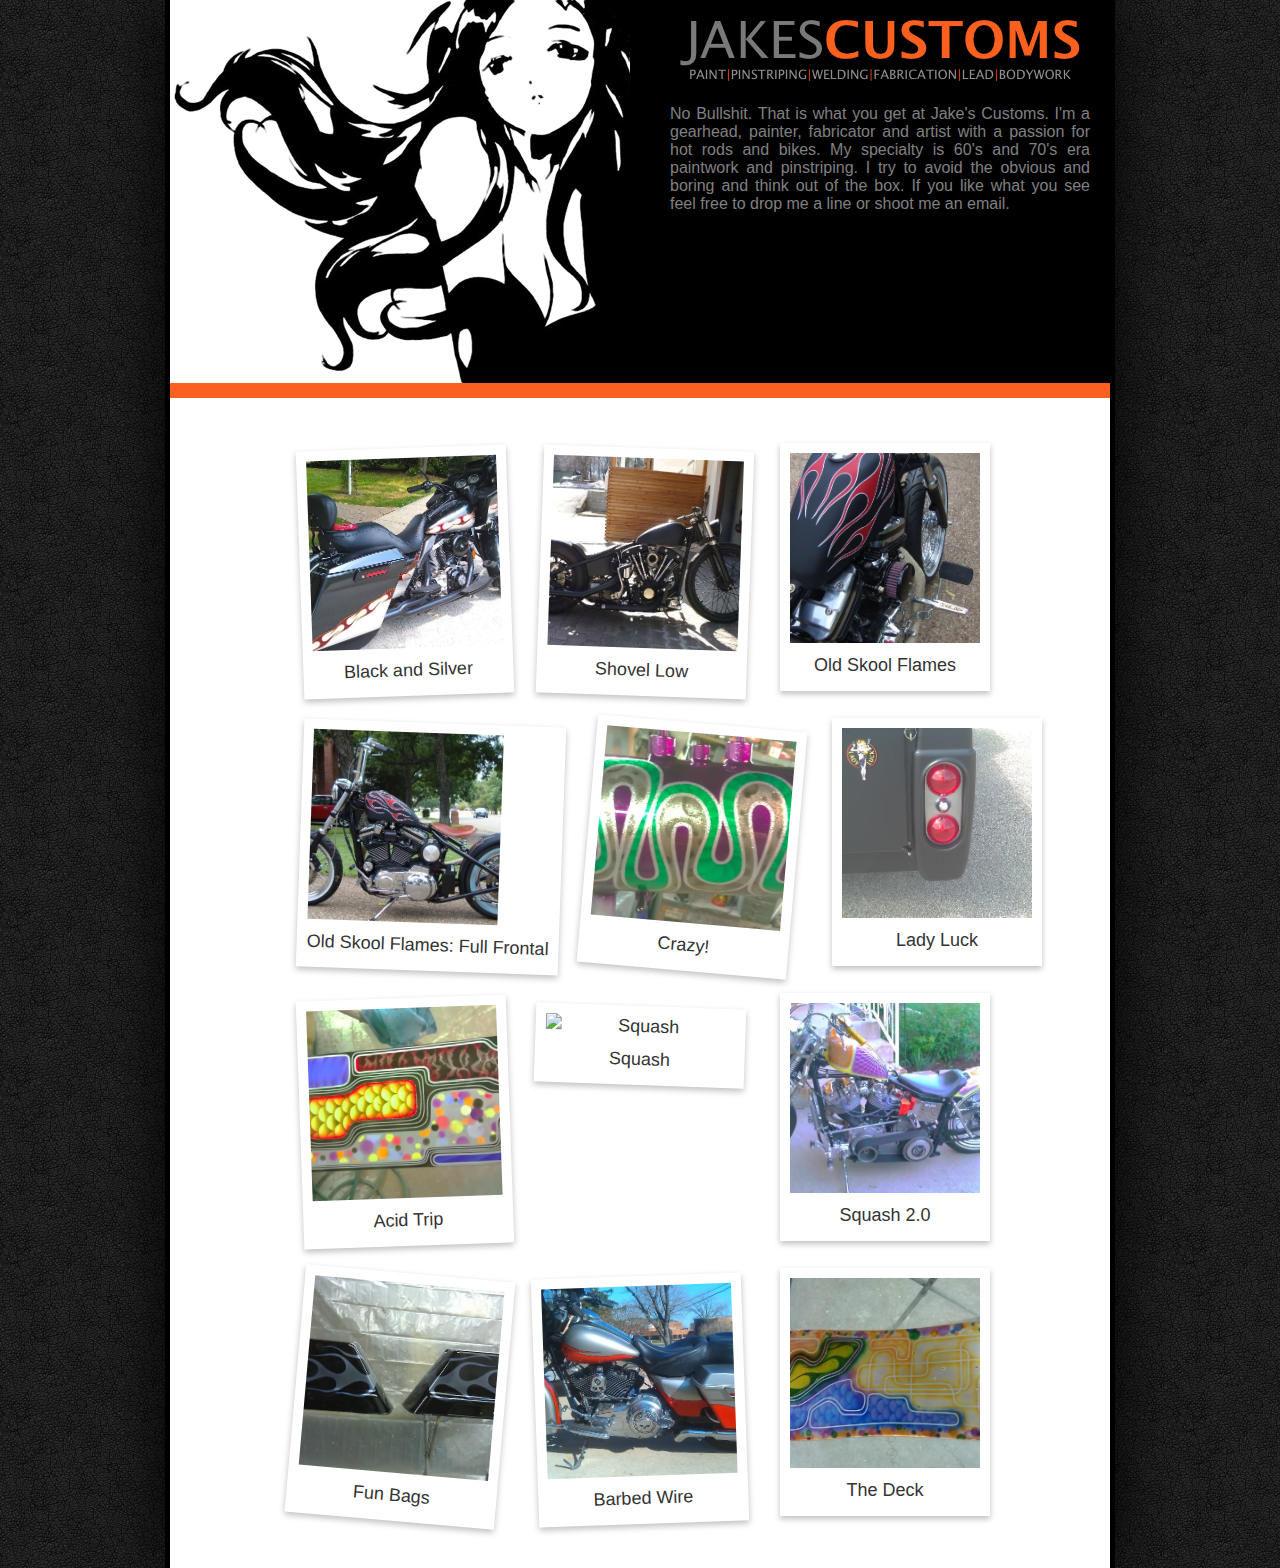
==== gallery.html @ 30b4c1c1 "commit jakescustoms.com" ====
<!doctype html>

<html lang="en">

	<head>
		<title>Jake's Customs</title>
		<meta charset="utf-8" />
		<meta name="author" content="Matt Ratleph">
		<meta name="description" content="">
		<meta name="keywords" content="">
		<link rel="icon" href="images/favicon.png"/>
		<link rel="stylesheet" type="text/css" href="css/style.css">
		<script>
  			document.createElement('article');
  			document.createElement('aside');
  			document.createElement('footer');
  			document.createElement('header');
  			document.createElement('nav');
  			document.createElement('section');
		</script>
	</head>
	
	<body>
	
		<section id="wrapper">
			
			<section id="content">
				<a href="index.html"><img src="images/logo.png" height="383" width="460" alt="logo" title="logo"></a>
				<section>
					<a href="index.html"><img src="images/logo_text.png" height="75" width="460" alt=" text logo" title="text logo"></a>
					<p>No Bullshit.  That is what you get at Jake's Customs.  I'm a gearhead, painter, fabricator and artist with a passion for hot rods and bikes.  My specialty is 60's and 70's era paintwork and pinstriping.  I try to avoid the obvious and boring and think out of the box.  If you like what you see feel free to drop me a line or shoot me an email.</p>
				</section>
			</section>
			
			<section id="gallery">
				<ul class="polaroids">
					<li>
						<a href="http://i965.photobucket.com/albums/ae139/lilclay54/IMAG1079.jpg" title="Black and Silver">
							<img src="images/gallery/black_silver_flames.png" alt="Black and Silver" />
						</a>
					</li>
					<li>
						<a href="http://i965.photobucket.com/albums/ae139/lilclay54/shovellowfrnt1.jpg" title="Shovel Low">
							<img src="images/gallery/shovellowfrnt1.png" alt="Shovel Low" />
						</a>
					</li>
					<li>
						<a href="http://i965.photobucket.com/albums/ae139/lilclay54/DSC01323.jpg" title="Old Skool Flames">
							<img src="images/gallery/flat_flames_tank.png" alt="Old Skool Flames" />
						</a>
					</li>
					<li>
						<a href="http://i965.photobucket.com/albums/ae139/lilclay54/DSC01318.jpg" title="Old Skool Flames: Full Frontal">
							<img src="images/gallery/flat_flames.png" alt="Old Skool Flames: Full Frontal" />
						</a>
					</li>
					<li>
						<a href="http://i965.photobucket.com/albums/ae139/lilclay54/IMAG0869.jpg" title="Crazy!">
							<img src="images/gallery/crazy_oil.png" alt="Crazy!" />
						</a>
					</li>
					<li>
						<a href="http://i965.photobucket.com/albums/ae139/lilclay54/IMAG0976.jpg" title="Lady Luck">
							<img src="images/gallery/lady_luck.png" alt="Lady Luck" />
						</a>
					</li>
					<li>
						<a href="http://i965.photobucket.com/albums/ae139/lilclay54/IMAG0103.jpg" title="Acid Trip">
							<img src="images/gallery/acid.png" alt="Acid Trip" />
						</a>
					</li>
					<li>
						<a href="http://i965.photobucket.com/albums/ae139/lilclay54/IMAG0154.jpg" title="Squash">
							<img src="images/gallery/squash.png" alt="Squash" />
						</a>
					</li>
					<li>
						<a href="http://i965.photobucket.com/albums/ae139/lilclay54/IMAG0155.jpg" title="Squash 2.0">
							<img src="images/gallery/Squash_2.0.png" alt="Squash 2.0" />
						</a>
					</li>
					<li>
						<a href="http://i965.photobucket.com/albums/ae139/lilclay54/IMAG0597-1.jpg" title="Fun Bags">
							<img src="images/gallery/fun_bags.png" alt="Fun Bags" />
						</a>
					</li>
					<li>
						<a href="http://i965.photobucket.com/albums/ae139/lilclay54/IMAG0752.jpg" title='Barbed Wire'>
							<img src="images/gallery/orange_slvr_barbed_wire.png" alt='Barbed Wire' />
						</a>
					</li>
					<li>
						<a href="http://i965.photobucket.com/albums/ae139/lilclay54/IMAG0576.jpg" title="The Deck">
							<img src="images/gallery/skate_deck.png" alt="The Deck" />
						</a>
					</li>
				</ul>
			</section>
		
		</section>
		
	</body>
	
</html>
---- css/style.css ----
body
	{
		background: url("../images/background.png") repeat;
		color: hsla(0,0%,50%,1);
		font-family: "HelveticaNeue-Light", "Helvetica Neue Light", "Helvetica Neue", Helvetica, Arial, "Lucida Grande", sans-serif;
		font-size: medium;
		margin: 0;
	}

a, a:visited, a:active, a:hover
	{
		color: hsla(0,0%,0%,1);
		text-decoration: none;
	}

article, aside, footer, header, nav, section
	{
		display: block;
	}

h1
	{
		font-size: xx-large;
		font-weight: normal;
	}

img
	{
		border: none;
	}

table
	{
		border-color: transparent;
		border-spacing: 8px;
		width: 940px;
	}

table tr td h1
	{
		text-align: center;
	}

td
	{
		width: 470px;
	}

.black
	{
		color: hsla(0,0%,0%,1);
	}

.contact
	{
		padding: 0 0 0 120px;;
		vertical-align: top;
	}

.polaroids
	{
		margin: 0 0 0 60px;
		width: 940px;
	}

.polaroids li
	{
		display: inline;
	}

.polaroids a
	{
		background: #fff;
		color: #333;
		display: inline;
		float: left;
		font-family: "Marker Felt", sans-serif;
		font-size: 18px;
		margin: 0 0 27px 30px;
		padding: 10px 10px 15px;
		text-align: center;
		text-decoration: none;
		width: auto;
		-moz-box-shadow: 0 3px 6px rgba(0,0,0,.25);
		-moz-transform: rotate(-2deg);
		-webkit-box-shadow: 0 3px 6px rgba(0,0,0,.25);
		-webkit-transform: rotate(-2deg);
		-webkit-transition: -webkit-transform .15s linear;
	}

.polaroids img
	{
		display: block;
		margin-bottom: 12px;
		width: 190px;
	}

.polaroids a:after
	{
		content: attr(title);
	}

.polaroids li:nth-child(even) a
	{
		-moz-transform: rotate(2deg);
		-webkit-transform: rotate(2deg);
	}

.polaroids li:nth-child(3n) a
	{
		position: relative;
		top: -5px;
		-moz-transform: none;
		-webkit-transform: none;
	}

.polaroids li:nth-child(5n) a
	{
		position: relative;
		right: 5px;
		-moz-transform: rotate(5deg);
		-webkit-transform: rotate(5deg);
	}

.polaroids li:nth-child(8n) a
	{
		position: relative;
		right: 5px;
		top: 8px;
	}

.polaroids li:nth-child(11n) a
	{
		left: -5px;
		position: relative;
		top: 3px;
	}

.polaroids li.messy a
	{
		margin-left: 160px;
		margin-top: -375px;
		-moz-transform: rotate(-5deg);
		-webkit-transform: rotate(-5deg);
	}

.polaroids li a:hover
	{
		position: relative;
		z-index: 5;
		-moz-box-shadow: 0 3px 6px rgba(0,0,0,.5);
		-moz-transform: scale(1.25);
		-webkit-box-shadow: 0 3px 6px rgba(0,0,0,.5);
		-webkit-transform: scale(1.25);
	}

#content
	{
		background-color: #000;
		border-bottom: 15px solid #fc601f;
		height: 383px;
	}

#content section
	{
		float: right;
		padding: 10px 20px 10px 10px;
		width: 440px;
	}

#content h1, #content p
	{
		padding-left: 20px;
		text-align: justify;
	}

#footer
	{
		background-color: hsla(0,0%,0%,1);
		color: #fc601f;
		font-size: large;
		padding: 5px;
		text-align: center;
	}

#footer a, #footer a:visited, #footer a:active
	{
		color: #fc601f;
	}

#footer a:hover
	{
		border-bottom: 1px solid #fc601f;
	}

#gallery
	{
		height: 1120px;
		margin-top: 50px;
	}

#wrapper
	{
		background-color: hsla(0,0%,100%,1);
		border-left: 5px solid black;
		border-right: 5px solid black;
		box-shadow: 0px 0px 65px #000;
		margin: 0 auto;
		width: 940px;
		-moz-box-shadow: 0px 0px 65px #000;
  		-webkit-box-shadow: 0px 0px 65px #000;
	}
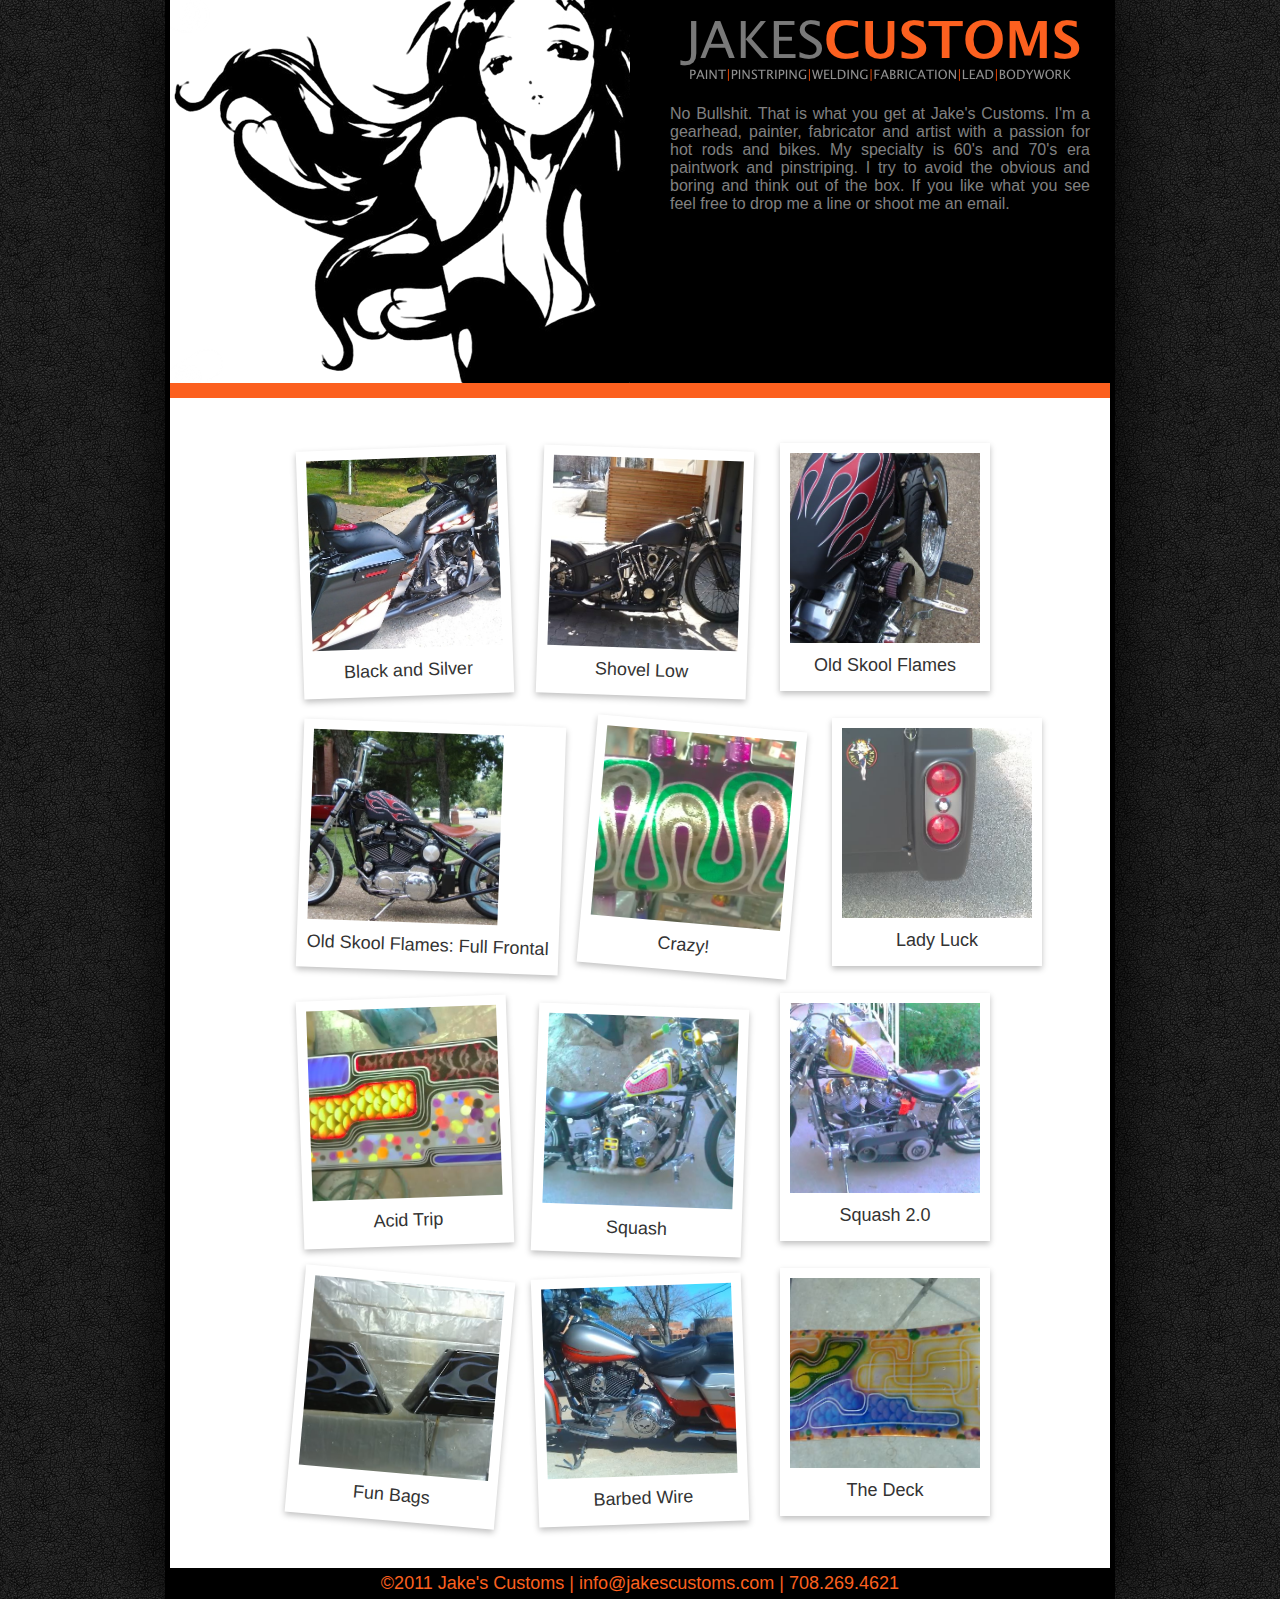
==== commit 5a4c739b: "lightbox addition" ====
--- a/gallery.html
+++ b/gallery.html
@@ -10,6 +10,10 @@
 		<meta name="keywords" content="">
 		<link rel="icon" href="images/favicon.png"/>
 		<link rel="stylesheet" type="text/css" href="css/style.css">
+		<link rel="stylesheet" type="text/css" href="css/lightbox.css">
+		<script type="text/javascript" src="js/prototype.js"></script>
+		<script type="text/javascript" src="js/scriptaculous.js?load=effects,builder"></script>
+		<script type="text/javascript" src="js/lightbox.js"></script>
 		<script>
   			document.createElement('article');
   			document.createElement('aside');
@@ -35,66 +39,70 @@
 			<section id="gallery">
 				<ul class="polaroids">
 					<li>
-						<a href="http://i965.photobucket.com/albums/ae139/lilclay54/IMAG1079.jpg" title="Black and Silver">
-							<img src="images/gallery/black_silver_flames.png" alt="Black and Silver" />
+						<a href="images/gallery/01.jpg" rel="lightbox[gallery]" title="Black and Silver">
+							<img src="images/gallery/thumbs/01.png" alt="Black and Silver" />
 						</a>
 					</li>
 					<li>
-						<a href="http://i965.photobucket.com/albums/ae139/lilclay54/shovellowfrnt1.jpg" title="Shovel Low">
-							<img src="images/gallery/shovellowfrnt1.png" alt="Shovel Low" />
+						<a href="images/gallery/02.jpg" rel="lightbox[gallery]" title="Shovel Low">
+							<img src="images/gallery/thumbs/02.png" alt="Shovel Low" />
 						</a>
 					</li>
 					<li>
-						<a href="http://i965.photobucket.com/albums/ae139/lilclay54/DSC01323.jpg" title="Old Skool Flames">
-							<img src="images/gallery/flat_flames_tank.png" alt="Old Skool Flames" />
+						<a href="images/gallery/03.jpg" rel="lightbox[gallery]" title="Old Skool Flames">
+							<img src="images/gallery/thumbs/03.png" alt="Old Skool Flames" />
 						</a>
 					</li>
 					<li>
-						<a href="http://i965.photobucket.com/albums/ae139/lilclay54/DSC01318.jpg" title="Old Skool Flames: Full Frontal">
-							<img src="images/gallery/flat_flames.png" alt="Old Skool Flames: Full Frontal" />
+						<a href="images/gallery/04.jpg" rel="lightbox[gallery]" title="Old Skool Flames: Full Frontal">
+							<img src="images/gallery/thumbs/04.png" alt="Old Skool Flames: Full Frontal" />
 						</a>
 					</li>
 					<li>
-						<a href="http://i965.photobucket.com/albums/ae139/lilclay54/IMAG0869.jpg" title="Crazy!">
-							<img src="images/gallery/crazy_oil.png" alt="Crazy!" />
+						<a href="images/gallery/05.jpg" rel="lightbox[gallery]" title="Crazy!">
+							<img src="images/gallery/thumbs/05.png" alt="Crazy!" />
 						</a>
 					</li>
 					<li>
-						<a href="http://i965.photobucket.com/albums/ae139/lilclay54/IMAG0976.jpg" title="Lady Luck">
-							<img src="images/gallery/lady_luck.png" alt="Lady Luck" />
+						<a href="images/gallery/06.jpg" rel="lightbox[gallery]" title="Lady Luck">
+							<img src="images/gallery/thumbs/06.png" alt="Lady Luck" />
 						</a>
 					</li>
 					<li>
-						<a href="http://i965.photobucket.com/albums/ae139/lilclay54/IMAG0103.jpg" title="Acid Trip">
-							<img src="images/gallery/acid.png" alt="Acid Trip" />
+						<a href="images/gallery/07.jpg" rel="lightbox[gallery]" title="Acid Trip">
+							<img src="images/gallery/thumbs/07.png" alt="Acid Trip" />
 						</a>
 					</li>
 					<li>
-						<a href="http://i965.photobucket.com/albums/ae139/lilclay54/IMAG0154.jpg" title="Squash">
-							<img src="images/gallery/squash.png" alt="Squash" />
+						<a href="images/gallery/08.jpg" rel="lightbox[gallery]" title="Squash">
+							<img src="images/gallery/thumbs/08.png" alt="Squash" />
 						</a>
 					</li>
 					<li>
-						<a href="http://i965.photobucket.com/albums/ae139/lilclay54/IMAG0155.jpg" title="Squash 2.0">
-							<img src="images/gallery/Squash_2.0.png" alt="Squash 2.0" />
+						<a href="images/gallery/09.jpg" rel="lightbox[gallery]" title="Squash 2.0">
+							<img src="images/gallery/thumbs/09.png" alt="Squash 2.0" />
 						</a>
 					</li>
 					<li>
-						<a href="http://i965.photobucket.com/albums/ae139/lilclay54/IMAG0597-1.jpg" title="Fun Bags">
-							<img src="images/gallery/fun_bags.png" alt="Fun Bags" />
+						<a href="images/gallery/10.jpg" rel="lightbox[gallery]" title="Fun Bags">
+							<img src="images/gallery/thumbs/10.png" alt="Fun Bags" />
 						</a>
 					</li>
 					<li>
-						<a href="http://i965.photobucket.com/albums/ae139/lilclay54/IMAG0752.jpg" title='Barbed Wire'>
-							<img src="images/gallery/orange_slvr_barbed_wire.png" alt='Barbed Wire' />
+						<a href="images/gallery/11.jpg" rel="lightbox[gallery]" title='Barbed Wire'>
+							<img src="images/gallery/thumbs/11.png" alt='Barbed Wire' />
 						</a>
 					</li>
 					<li>
-						<a href="http://i965.photobucket.com/albums/ae139/lilclay54/IMAG0576.jpg" title="The Deck">
-							<img src="images/gallery/skate_deck.png" alt="The Deck" />
+						<a href="images/gallery/12.jpg" rel="lightbox[gallery]" title="The Deck">
+							<img src="images/gallery/thumbs/12.png" alt="The Deck" />
 						</a>
 					</li>
 				</ul>
+			</section>
+			
+			<section id="footer">
+				&copy;2011 Jake's Customs | <a href="mailto:info@jakescustoms.com">info@jakescustoms.com</a> | 708.269.4621
 			</section>
 		
 		</section>
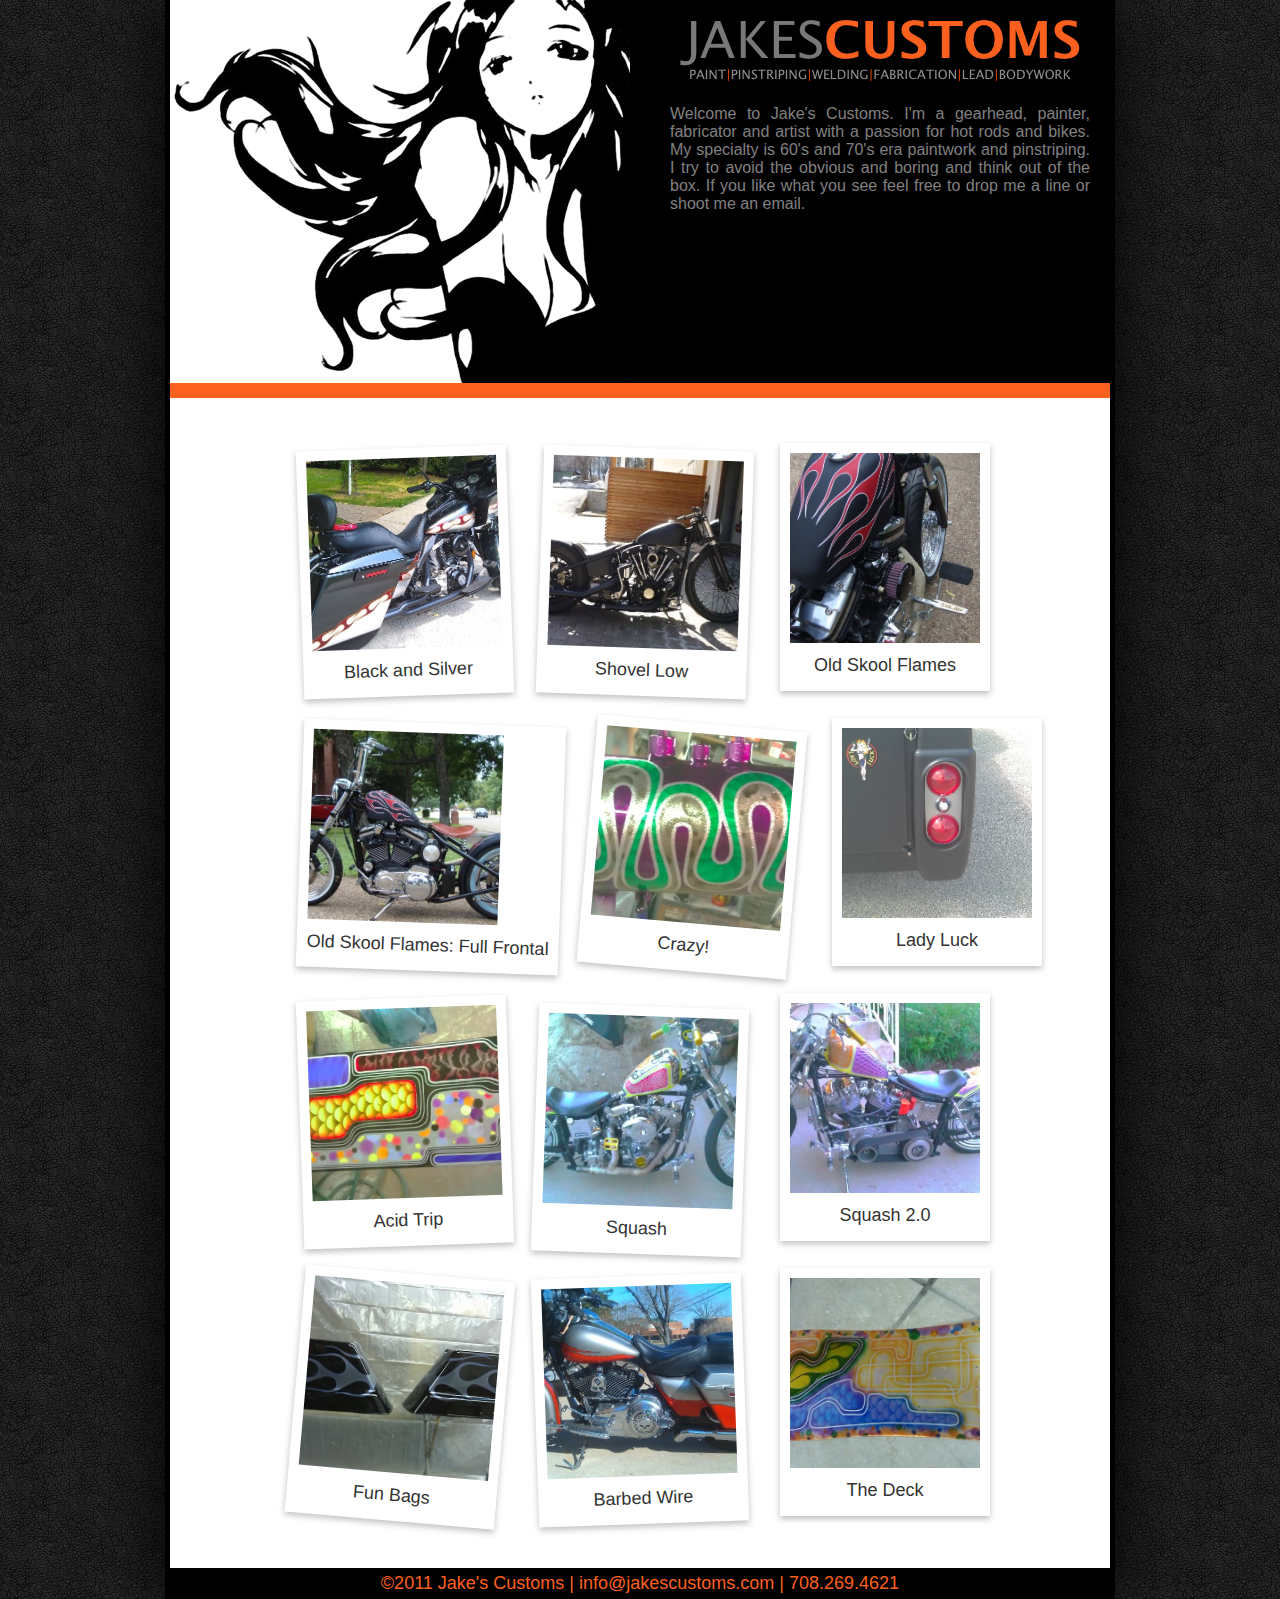
==== commit 5590575e: "Updated flavor text" ====
--- a/gallery.html
+++ b/gallery.html
@@ -22,6 +22,17 @@
   			document.createElement('nav');
   			document.createElement('section');
 		</script>
+		<script type="text/javascript">
+ 			var _gaq = _gaq || [];
+ 			_gaq.push(['_setAccount', 'UA-26219933-1']);
+  			_gaq.push(['_trackPageview']);
+
+  			(function() {
+    		var ga = document.createElement('script'); ga.type = 'text/javascript'; ga.async = true;
+   			ga.src = ('https:' == document.location.protocol ? 'https://ssl' : 'http://www') + '.google-analytics.com/ga.js';
+    		var s = document.getElementsByTagName('script')[0]; s.parentNode.insertBefore(ga, s);
+  			})();
+		</script>
 	</head>
 	
 	<body>
@@ -32,7 +43,7 @@
 				<a href="index.html"><img src="images/logo.png" height="383" width="460" alt="logo" title="logo"></a>
 				<section>
 					<a href="index.html"><img src="images/logo_text.png" height="75" width="460" alt=" text logo" title="text logo"></a>
-					<p>No Bullshit.  That is what you get at Jake's Customs.  I'm a gearhead, painter, fabricator and artist with a passion for hot rods and bikes.  My specialty is 60's and 70's era paintwork and pinstriping.  I try to avoid the obvious and boring and think out of the box.  If you like what you see feel free to drop me a line or shoot me an email.</p>
+					<p>Welcome to Jake's Customs.  I'm a gearhead, painter, fabricator and artist with a passion for hot rods and bikes.  My specialty is 60's and 70's era paintwork and pinstriping.  I try to avoid the obvious and boring and think out of the box.  If you like what you see feel free to drop me a line or shoot me an email.</p>
 				</section>
 			</section>
 			
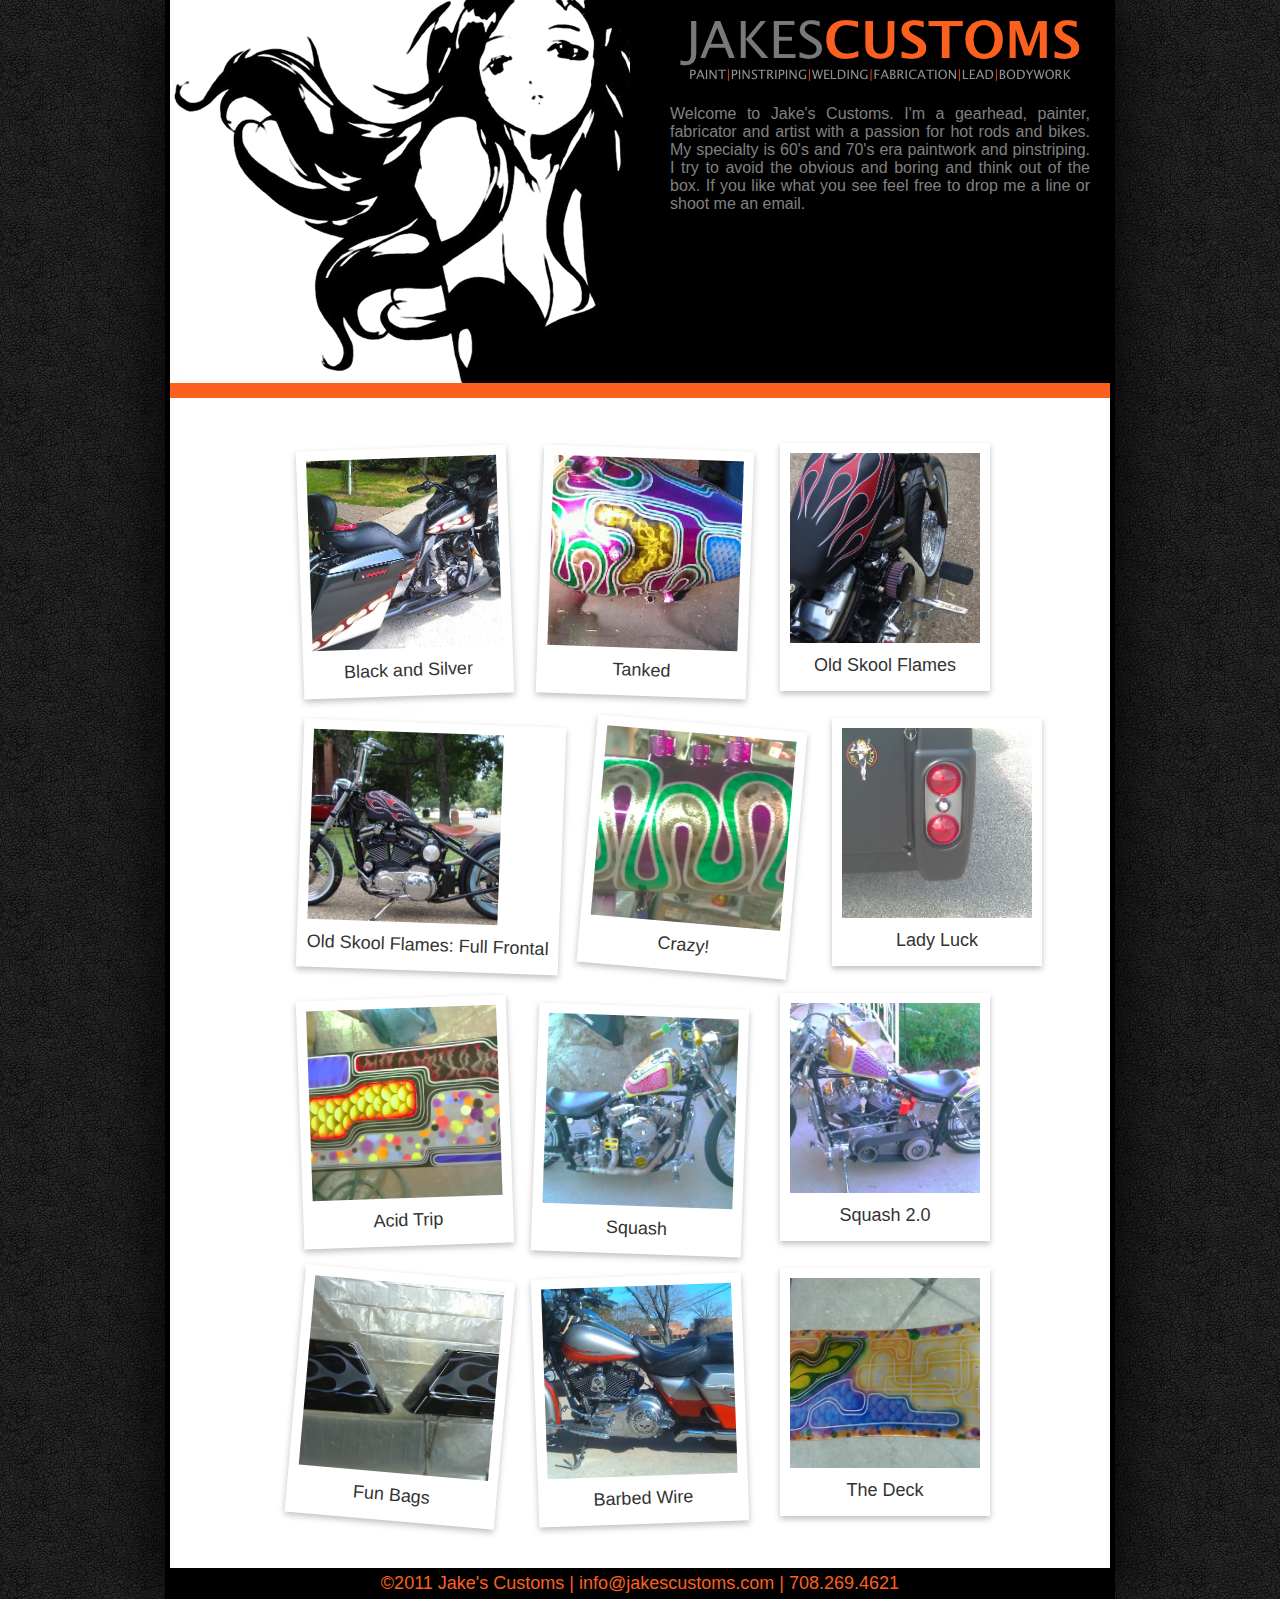
==== commit 3a5ef60c: "Updated image text" ====
--- a/gallery.html
+++ b/gallery.html
@@ -55,7 +55,7 @@
 						</a>
 					</li>
 					<li>
-						<a href="images/gallery/02.jpg" rel="lightbox[gallery]" title="Shovel Low">
+						<a href="images/gallery/02.jpg" rel="lightbox[gallery]" title="Tanked">
 							<img src="images/gallery/thumbs/02.png" alt="Shovel Low" />
 						</a>
 					</li>
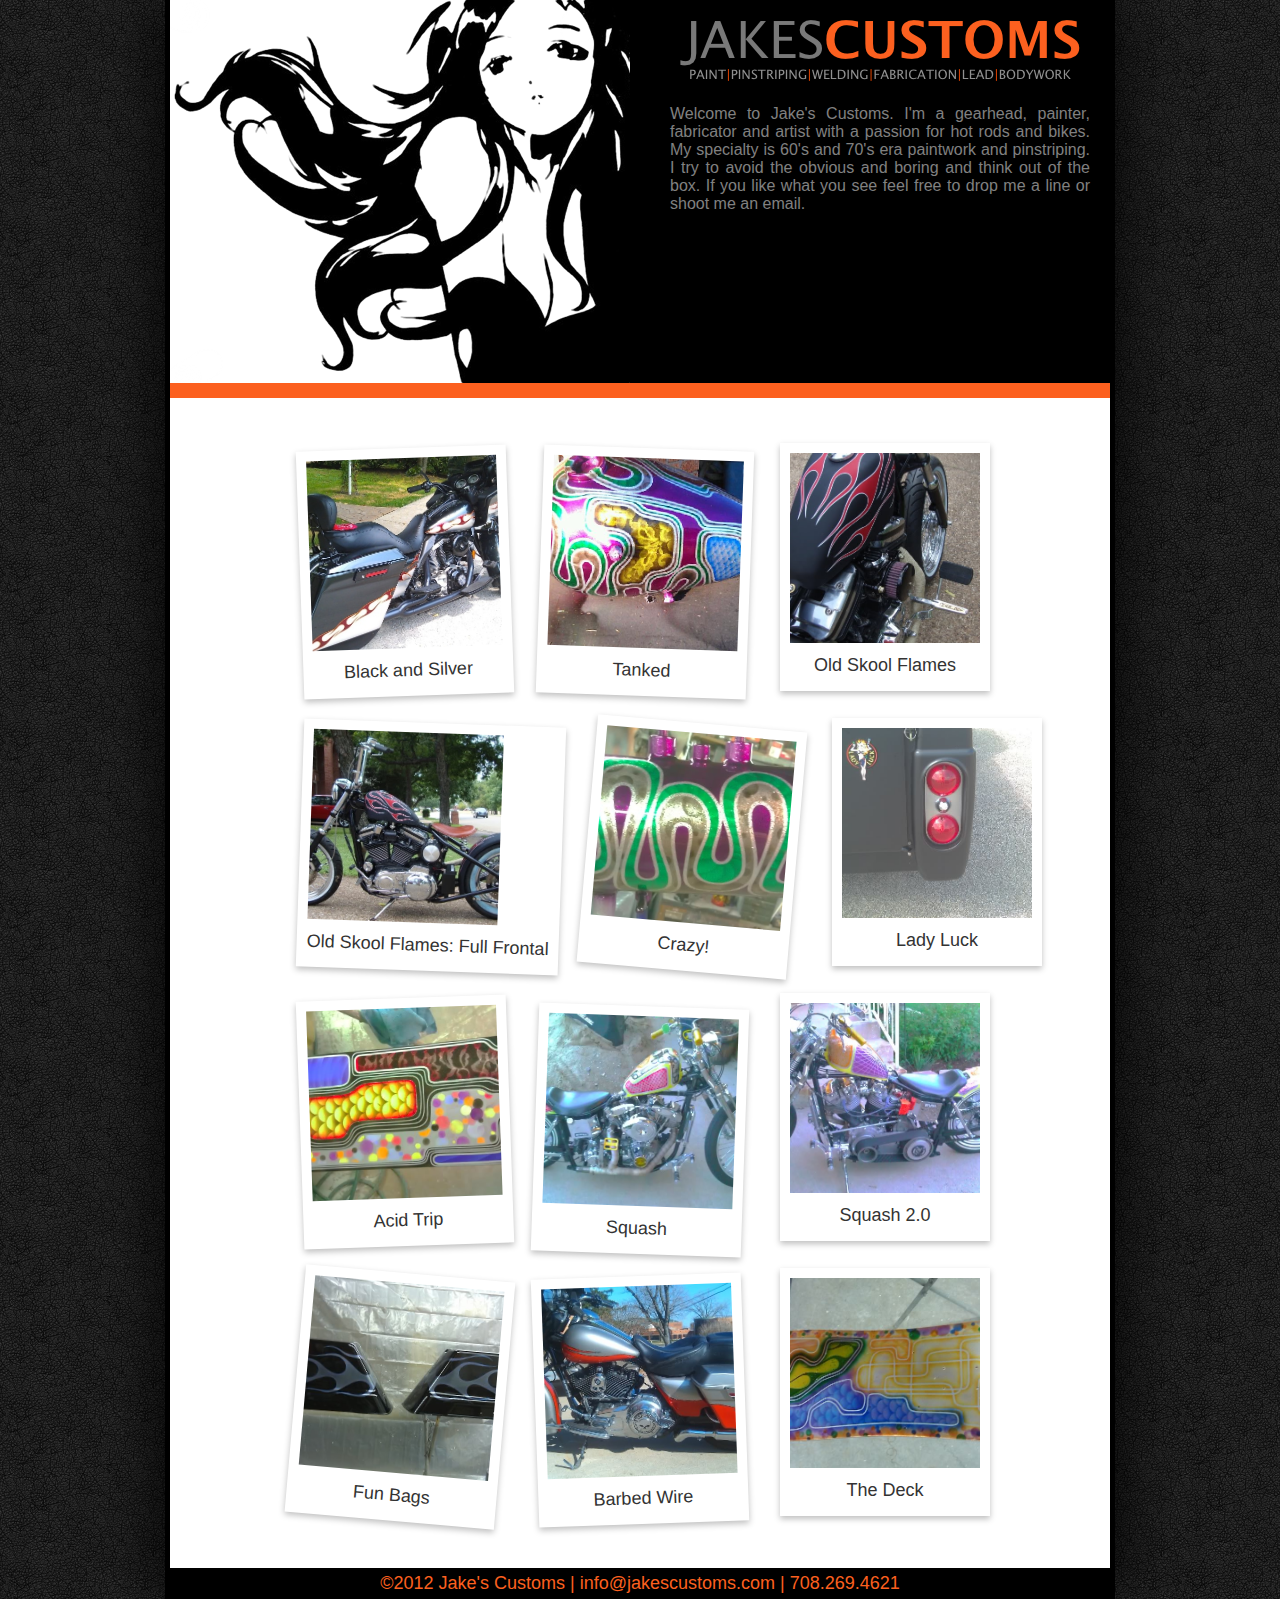
==== commit 1700848c: "2011 to 2012" ====
--- a/gallery.html
+++ b/gallery.html
@@ -113,7 +113,7 @@
 			</section>
 			
 			<section id="footer">
-				&copy;2011 Jake's Customs | <a href="mailto:info@jakescustoms.com">info@jakescustoms.com</a> | 708.269.4621
+				&copy;2012 Jake's Customs | <a href="mailto:info@jakescustoms.com">info@jakescustoms.com</a> | 708.269.4621
 			</section>
 		
 		</section>
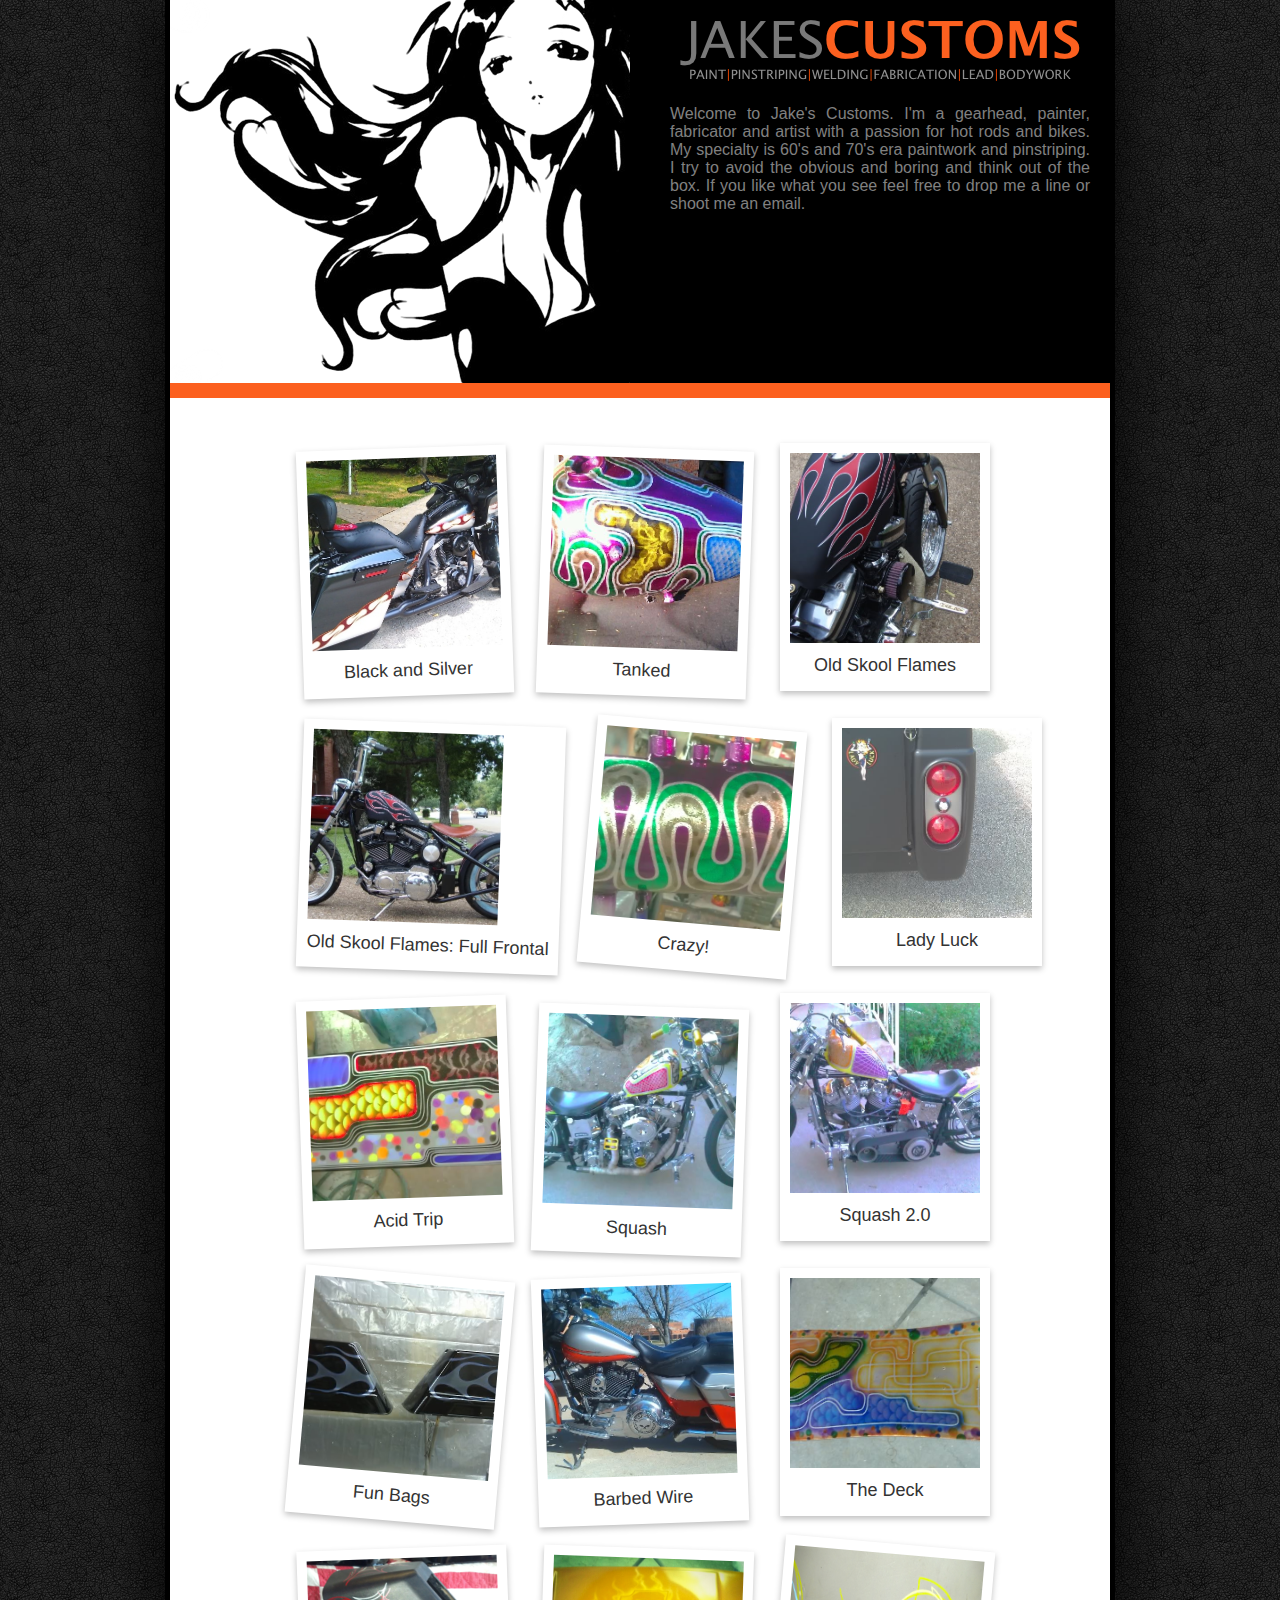
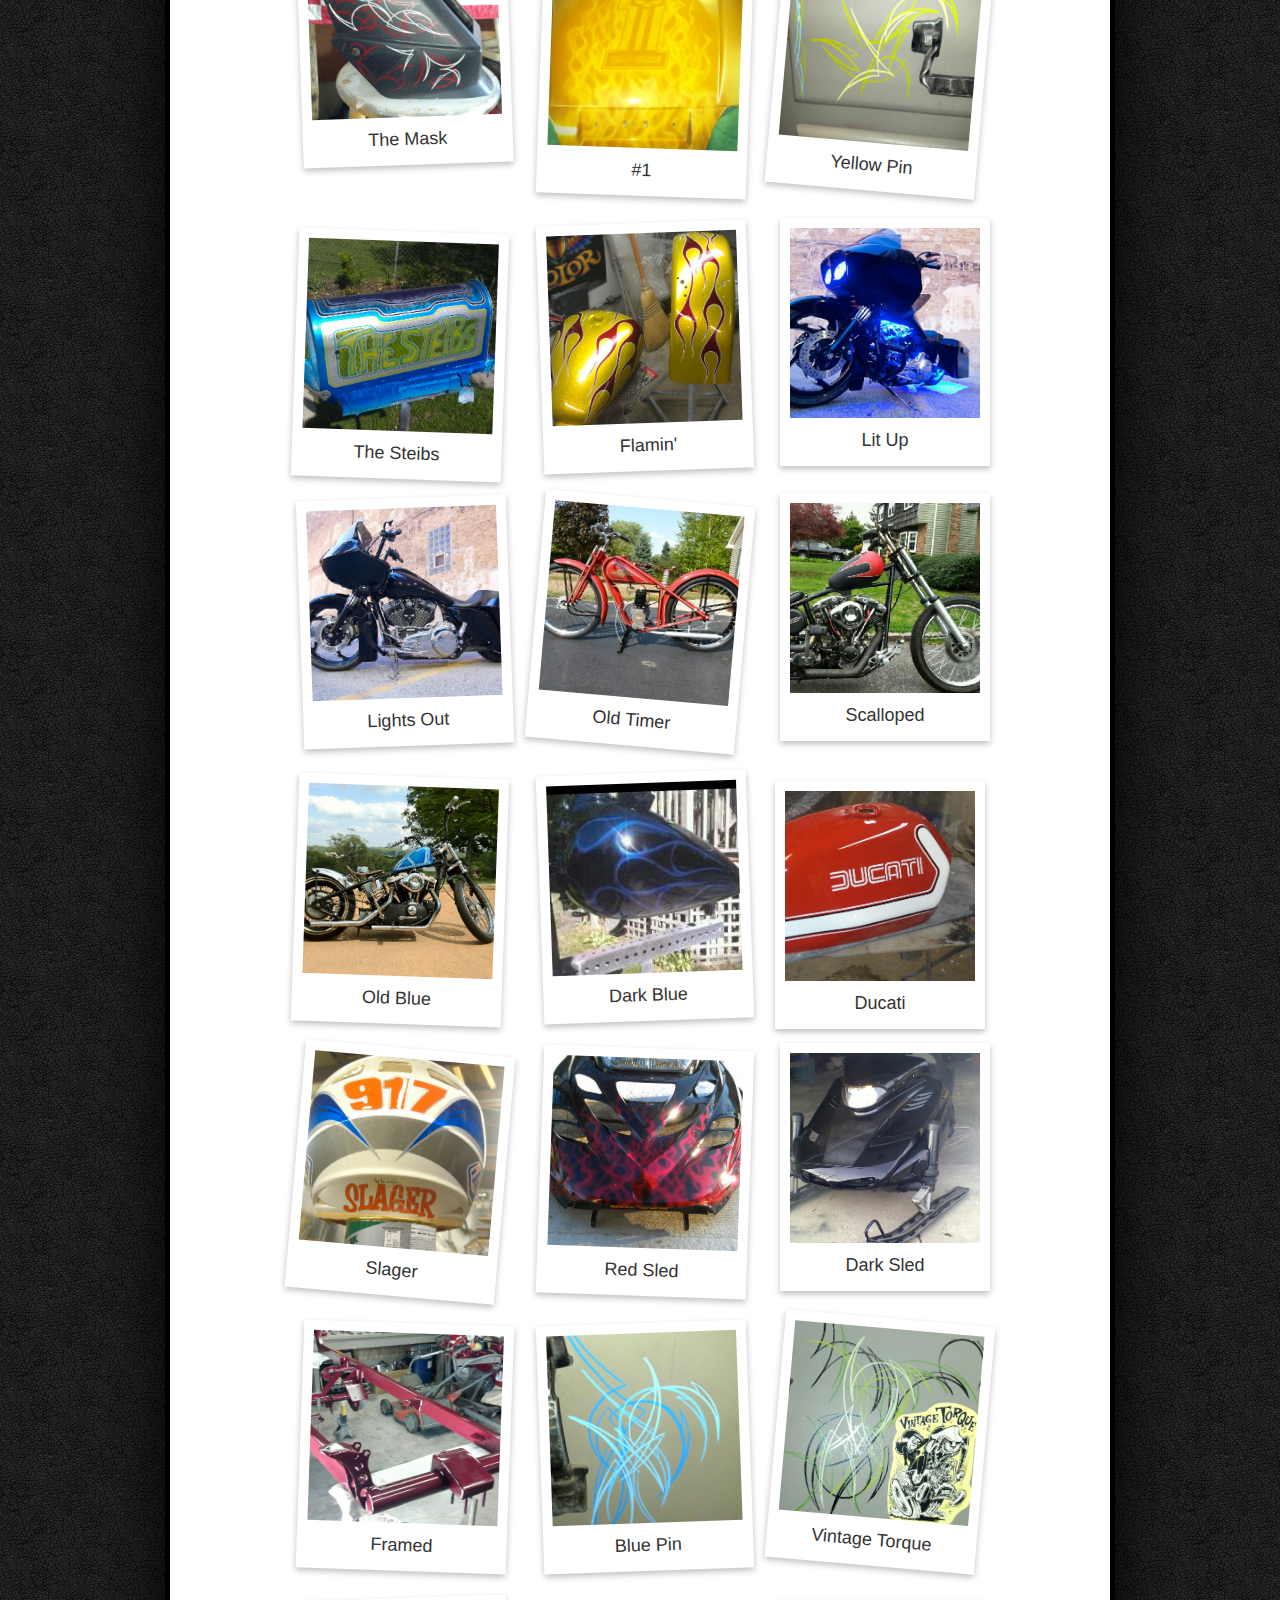
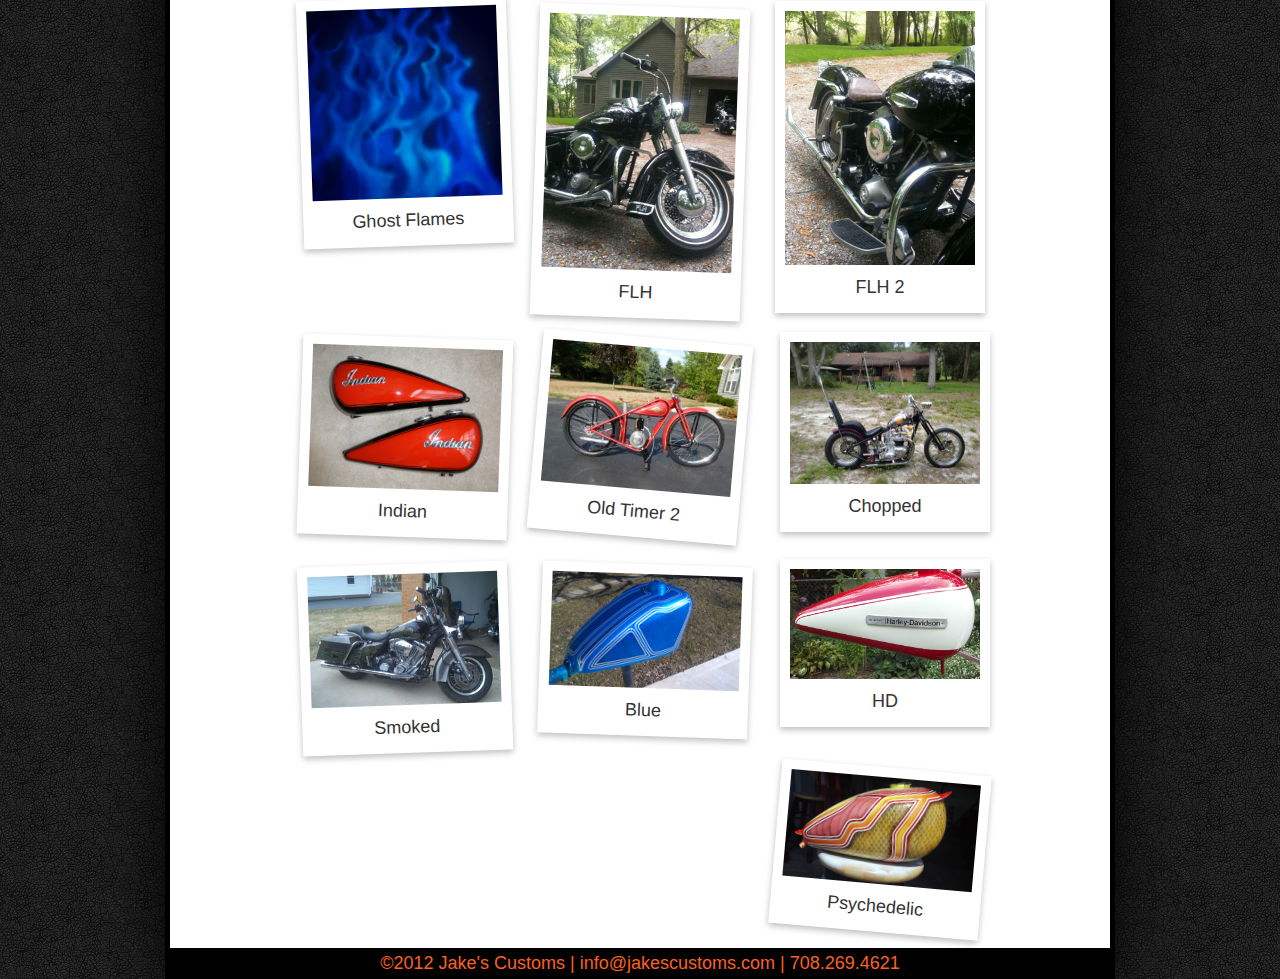
==== commit 0ae56d99: "New Gallery Pictures" ====
--- a/gallery.html
+++ b/gallery.html
@@ -109,9 +109,154 @@
 							<img src="images/gallery/thumbs/12.png" alt="The Deck" />
 						</a>
 					</li>
+					<li>
+						<a href="images/gallery/13.jpg" rel="lightbox[gallery]" title="The Mask">
+							<img src="images/gallery/thumbs/13.png" alt="The Mask" />
+						</a>
+					</li>
+					<li>
+						<a href="images/gallery/14.jpg" rel="lightbox[gallery]" title="#1">
+							<img src="images/gallery/thumbs/14.png" alt="#1" />
+						</a>
+					</li>
+					<li>
+						<a href="images/gallery/15.jpg" rel="lightbox[gallery]" title="Yellow Pin">
+							<img src="images/gallery/thumbs/15.png" alt="Yellow Pin" />
+						</a>
+					</li>
+					<li>
+						<a href="images/gallery/22.jpg" rel="lightbox[gallery]" title="The Steibs">
+							<img src="images/gallery/thumbs/22.png" alt="The Steibs" />
+						</a>
+					</li>
+					<li>
+						<a href="images/gallery/23.jpg" rel="lightbox[gallery]" title="Flamin'">
+							<img src="images/gallery/thumbs/23.png" alt="Flamin" />
+						</a>
+					</li>
+					<li>
+						<a href="images/gallery/24.jpg" rel="lightbox[gallery]" title="Lit Up">
+							<img src="images/gallery/thumbs/24.png" alt="Lit Up" />
+						</a>
+					</li>
+					<li>
+						<a href="images/gallery/25.jpg" rel="lightbox[gallery]" title="Lights Out">
+							<img src="images/gallery/thumbs/25.png" alt="Lights Out" />
+						</a>
+					</li>
+					<li>
+						<a href="images/gallery/26.jpg" rel="lightbox[gallery]" title="Old Timer">
+							<img src="images/gallery/thumbs/26.png" alt="Old Timer" />
+						</a>
+					</li>
+					<li>
+						<a href="images/gallery/27.jpg" rel="lightbox[gallery]" title="Scalloped">
+							<img src="images/gallery/thumbs/27.png" alt="Scalloped" />
+						</a>
+					</li>
+					<li>
+						<a href="images/gallery/28.jpg" rel="lightbox[gallery]" title="Old Blue">
+							<img src="images/gallery/thumbs/28.png" alt="Old Blue" />
+						</a>
+					</li>
+					<li>
+						<a href="images/gallery/29.jpg" rel="lightbox[gallery]" title="Dark Blue">
+							<img src="images/gallery/thumbs/29.png" alt="Dark Blue" />
+						</a>
+					</li>
+					<li>
+						<a href="images/gallery/30.jpg" rel="lightbox[gallery]" title="Ducati">
+							<img src="images/gallery/thumbs/30.png" alt="Ducati" />
+						</a>
+					</li>
+					<li>
+						<a href="images/gallery/31.jpg" rel="lightbox[gallery]" title="Slager">
+							<img src="images/gallery/thumbs/31.png" alt="Slager" />
+						</a>
+					</li>
+					<li>
+						<a href="images/gallery/32.jpg" rel="lightbox[gallery]" title="Red Sled">
+							<img src="images/gallery/thumbs/32.png" alt="Red Sled" />
+						</a>
+					</li>
+					<li>
+						<a href="images/gallery/33.jpg" rel="lightbox[gallery]" title="Dark Sled">
+							<img src="images/gallery/thumbs/33.png" alt="Dark Sled" />
+						</a>
+					</li>
+					<li>
+						<a href="images/gallery/34.jpg" rel="lightbox[gallery]" title="Framed">
+							<img src="images/gallery/thumbs/34.png" alt="Framed" />
+						</a>
+					</li>
+					<li>
+						<a href="images/gallery/35.jpg" rel="lightbox[gallery]" title="Blue Pin">
+							<img src="images/gallery/thumbs/35.png" alt="Blue Pin" />
+						</a>
+					</li>
+					<li>
+						<a href="images/gallery/36.jpg" rel="lightbox[gallery]" title="Vintage Torque">
+							<img src="images/gallery/thumbs/36.png" alt="Vintage Torque" />
+						</a>
+					</li>
+					<li>
+						<a href="images/gallery/37.jpg" rel="lightbox[gallery]" title="Ghost Flames">
+							<img src="images/gallery/thumbs/37.png" alt="Ghost Flames" />
+						</a>
+					</li>
+					<li>
+						<a href="images/gallery/38.jpg" rel="lightbox[gallery]" title="FLH">
+							<img src="images/gallery/thumbs/38.png" alt="FLH" />
+						</a>
+					</li>
+					<li>
+						<a href="images/gallery/39.jpg" rel="lightbox[gallery]" title="FLH 2">
+							<img src="images/gallery/thumbs/39.png" alt="FLH 2" />
+						</a>
+					</li>
+					<li>
+						<a href="images/gallery/40.jpg" rel="lightbox[gallery]" title="Indian">
+							<img src="images/gallery/thumbs/40.png" alt="Indian" />
+						</a>
+					</li>
+					<li>
+						<a href="images/gallery/41.jpg" rel="lightbox[gallery]" title="Old Timer 2">
+							<img src="images/gallery/thumbs/41.png" alt="Old Timer 2" />
+						</a>
+					</li>
+					<li>
+						<a href="images/gallery/42.jpg" rel="lightbox[gallery]" title="Chopped">
+							<img src="images/gallery/thumbs/42.png" alt="Chopped" />
+						</a>
+					</li>
+					<li>
+						<a href="images/gallery/19.jpg" rel="lightbox[gallery]" title="Smoked">
+							<img src="images/gallery/thumbs/19.png" alt="Smoked" />
+						</a>
+					</li>
+					<li>
+						<a href="images/gallery/20.jpg" rel="lightbox[gallery]" title="Blue">
+							<img src="images/gallery/thumbs/20.png" alt="Blue" />
+						</a>
+					</li>
+					<li>
+						<a href="images/gallery/16.jpg" rel="lightbox[gallery]" title="HD">
+							<img src="images/gallery/thumbs/16.png" alt="HD" />
+						</a>
+					</li>
+					<li>
+						<a href="images/gallery/17.jpg" rel="lightbox[gallery]" title="Psychedelic">
+							<img src="images/gallery/thumbs/17.png" alt="Psychedelic" />
+						</a>
+					</li>
+					<!--<li>
+						<a href="images/gallery/21.jpg" rel="lightbox[gallery]" title="21">
+							<img src="images/gallery/thumbs/21.png" alt="21" />
+						</a>
+					</li>-->
 				</ul>
 			</section>
-			
+					
 			<section id="footer">
 				&copy;2012 Jake's Customs | <a href="mailto:info@jakescustoms.com">info@jakescustoms.com</a> | 708.269.4621
 			</section>
--- a/css/style.css
+++ b/css/style.css
@@ -195,7 +195,7 @@
 
 #gallery
 	{
-		height: 1120px;
+		height: 3700px;
 		margin-top: 50px;
 	}
 
